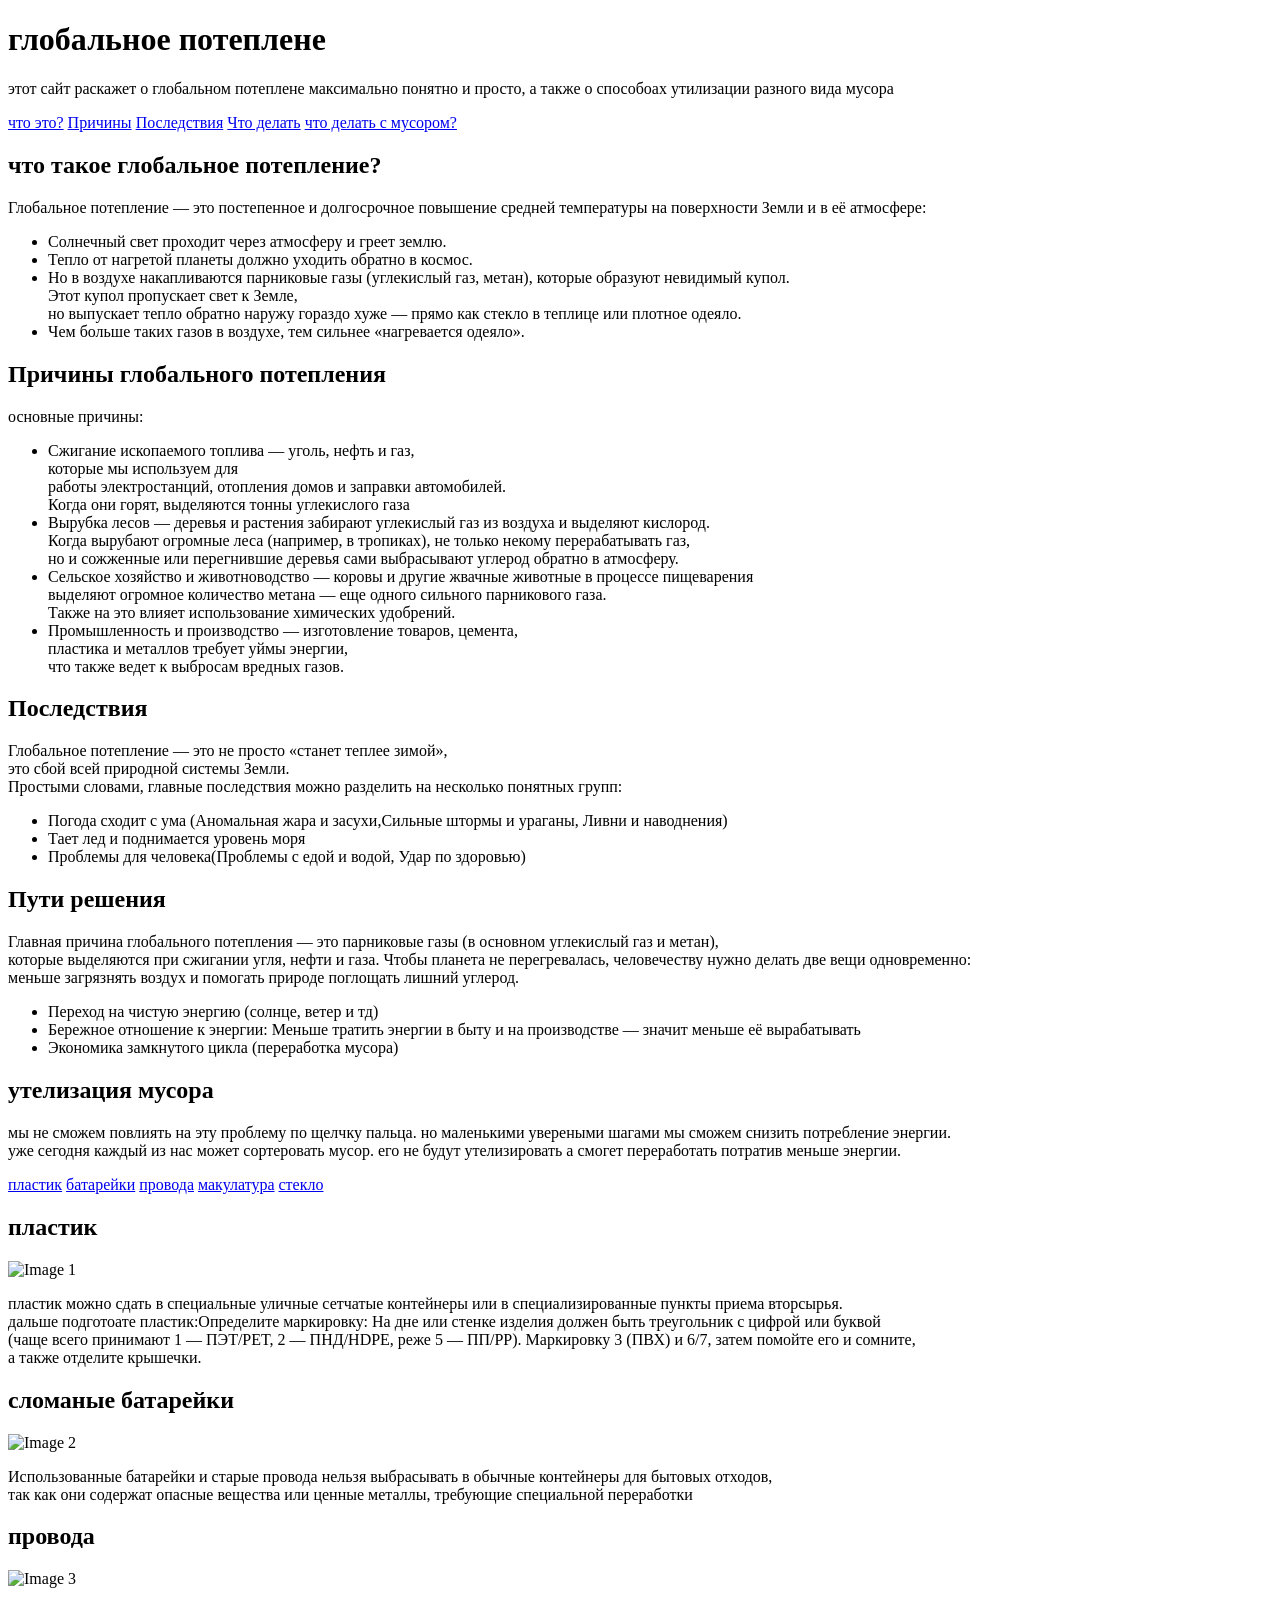
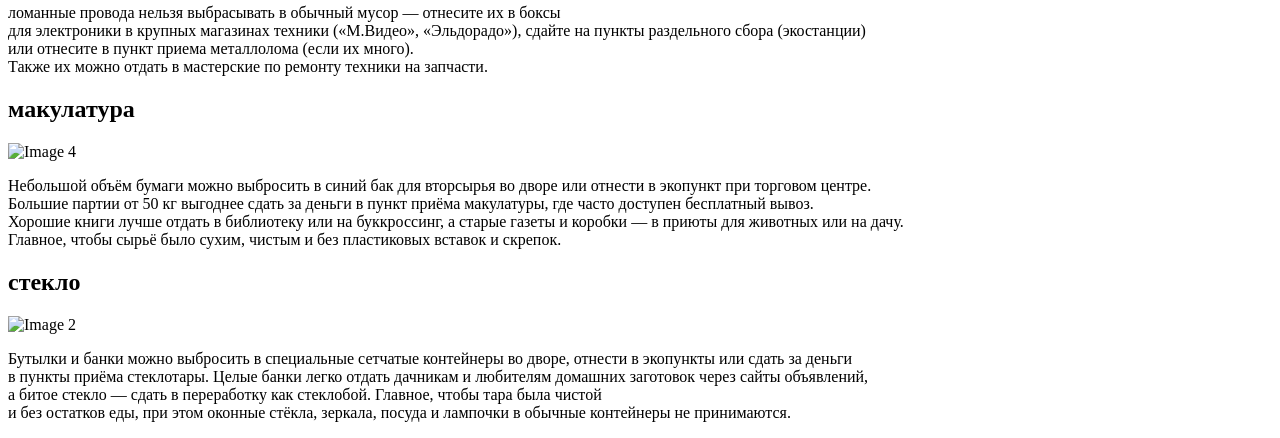
==== global-warming/index.html @ 6be5afdc "Add files via upload" ====
<!DOCTYPE html>
<html>
<head>
    <title>global warming</title>
    <link rel="stylesheet" href="static/css/style.css">
</head>
<body>
    <div class="container">
    <h1>глобальное потеплене</h1>
    <p>этот сайт раскажет о глобальном потеплене максимально понятно и просто, а также о способоах утилизации разного вида мусора</p>

<a href="#whatisthis" class="btn">что это?</a>
<a href="#prichiny" class="btn">Причины</a>
<a href="#posledstviya" class="btn">Последствия</a>
<a href="#resheniya" class="btn">Что делать</a>
<a href="#ytelezacia" class="btn">что делать с мусором?</a>


<h2 id="whatisthis">что такое глобальное потепление?</h2>
<p>Глобальное потепление — это постепенное и долгосрочное повышение средней температуры на поверхности Земли и в её атмосфере:</p>
<ul>
    <li>Солнечный свет проходит через атмосферу и греет землю.</li>
    <li>Тепло от нагретой планеты должно уходить обратно в космос.</li>
    <li>Но в воздухе накапливаются парниковые газы (углекислый газ, метан), которые образуют невидимый купол.<br>
        Этот купол пропускает свет к Земле,<br>
        но выпускает тепло обратно наружу гораздо хуже — прямо как стекло в теплице или плотное одеяло.</li>
    <li>Чем больше таких газов в воздухе, тем сильнее «нагревается одеяло».</li>
 </ul>

<h2 id="prichiny">Причины глобального потепления</h2>
<p>основные причины: </p>
<ul>
    <li>Сжигание ископаемого топлива — уголь, нефть и газ,<br>
        которые мы используем для<br>
        работы электростанций, отопления домов и заправки автомобилей.<br>
        Когда они горят, выделяются тонны углекислого газа</li>
    <li>Вырубка лесов — деревья и растения забирают углекислый газ из воздуха и выделяют кислород.<br>
        Когда вырубают огромные леса (например, в тропиках), не только некому перерабатывать газ,<br>
        но и сожженные или перегнившие деревья сами выбрасывают углерод обратно в атмосферу.</li>
    <li>Сельское хозяйство и животноводство — коровы и другие жвачные животные в процессе пищеварения<br>
        выделяют огромное количество метана — еще одного сильного парникового газа.<br>
        Также на это влияет использование химических удобрений.</li>
    <li>Промышленность и производство — изготовление товаров, цемента,<br>
        пластика и металлов требует уймы энергии,<br>
        что также ведет к выбросам вредных газов.</li>
 </ul>

<h2 id="posledstviya">Последствия</h2>
<p>Глобальное потепление — это не просто «станет теплее зимой»,<br>
    это сбой всей природной системы Земли.<br>
    Простыми словами, главные последствия можно разделить на несколько понятных групп:</p>
<ul>
    <li> Погода сходит с ума (Аномальная жара и засухи,Сильные штормы и ураганы, Ливни и наводнения)</li>
    <li>Тает лед и поднимается уровень моря</li>
    <li>Проблемы для человека(Проблемы с едой и водой, Удар по здоровью)</li>
</ul>

<h2 id="resheniya">Пути решения</h2>
<p>Главная причина глобального потепления — это парниковые газы (в основном углекислый газ и метан),<br>
    которые выделяются при сжигании угля, нефти и газа. Чтобы планета не перегревалась, человечеству нужно делать две вещи одновременно:<br>
    меньше загрязнять воздух и помогать природе поглощать лишний углерод.</p>
<ul>
    <li> Переход на чистую энергию (солнце, ветер и тд)</li>
    <li>Бережное отношение к энергии: Меньше тратить энергии в быту и на производстве — значит меньше её вырабатывать</li>
    <li>Экономика замкнутого цикла (переработка мусора)</li>
</ul>

<h2 id="ytelezacia"> утелизация мусора</h2> 
<p> мы не сможем повлиять на эту проблему по щелчку пальца. но маленькими увереными шагами мы сможем снизить потребление энергии.<br>
    уже сегодня каждый из нас может сортеровать мусор. его не будут утелизировать а смогет переработать потратив меньше энергии.
</p>

<a href="plastik" class="btn">пластик</a>
<a href="#batareike" class="btn">батарейки</a>
<a href="#provoda" class="btn">провода</a>
<a href="#makylotyra" class="btn">макулатура</a>
<a href="#cteklo" class="btn">стекло</a>

<h2 id="plastik"> пластик</h2>
<img src="https://encrypted-tbn0.gstatic.com/images?q=tbn:ANd9GcReoOYkgKY7G3hdk6VFOEm8cEeiVsaWsrGo63MHRy_Ic8uAmpXsa_OJlnJZ&s=10" alt="Image 1">
<p>пластик можно сдать в специальные уличные сетчатые контейнеры или в специализированные пункты приема вторсырья.<br>
    дальше подготоате пластик:Определите маркировку: На дне или стенке изделия должен быть треугольник с цифрой или буквой<br>
    (чаще всего принимают 1 — ПЭТ/PET, 2 — ПНД/HDPE, реже 5 — ПП/PP). Маркировку 3 (ПВХ) и 6/7, затем помойте его и сомните,<br>
     а также отделите крышечки. 
</p>


<h2 id="batareike"> сломаные батарейки</h2>
<img src="https://encrypted-tbn0.gstatic.com/images?q=tbn:ANd9GcSL308qB6MCjccYbtQGacuqZCmRe4tq2SLp0vXS1LeVBA&s=10" alt="Image 2">
<p> Использованные батарейки и старые провода нельзя выбрасывать в обычные контейнеры для бытовых отходов, <br>
    так как они содержат опасные вещества или ценные металлы, требующие специальной переработки</p>

<h2 id="provoda"> провода</h2>
<img src="https://encrypted-tbn0.gstatic.com/images?q=tbn:ANd9GcTpGKfm7-1x-7rdb5wYCkrj90jLdIP96sN15inHepSr8g&s=10" alt="Image 3">
<p> ломанные провода нельзя выбрасывать в обычный мусор — отнесите их в боксы <br>
    для электроники в крупных магазинах техники («М.Видео», «Эльдорадо»), сдайте на пункты раздельного сбора (экостанции) <br>
    или отнесите в пункт приема металлолома (если их много). <br>
    Также их можно отдать в мастерские по ремонту техники на запчасти.</p>

<h2 id="#makylotyra"> макулатура</h2> 
<img src="https://encrypted-tbn0.gstatic.com/images?q=tbn:ANd9GcRN8WDjLr7g7T6D9ndI_4gNwhPZYNCLs3O47XuOAFYdmg&s=10" alt="Image 4">
<p> Небольшой объём бумаги можно выбросить в синий бак для вторсырья во дворе или отнести в экопункт при торговом центре.<br>
     Большие партии от 50 кг выгоднее сдать за деньги в пункт приёма макулатуры, где часто доступен бесплатный вывоз.<br>
     Хорошие книги лучше отдать в библиотеку или на буккроссинг, а старые газеты и коробки — в приюты для животных или на дачу.<br>
     Главное, чтобы сырьё было сухим, чистым и без пластиковых вставок и скрепок.</p>

<h2 id="cteklo"> стекло</h2>
<img src="https://encrypted-tbn0.gstatic.com/images?q=tbn:ANd9GcQvuAu0lDflCxD_XLOhbjyHLrrhnw5spJu3jpvx9fXw1w&s=10" alt="Image 2">
<p> Бутылки и банки можно выбросить в специальные сетчатые контейнеры во дворе, отнести в экопункты или сдать за деньги<br>
     в пункты приёма стеклотары. Целые банки легко отдать дачникам и любителям домашних заготовок через сайты объявлений,<br>
      а битое стекло — сдать в переработку как стеклобой. Главное, чтобы тара была чистой<br>
     и без остатков еды, при этом оконные стёкла, зеркала, посуда и лампочки в обычные контейнеры не принимаются.</p>
    </div>
</body>
</html>
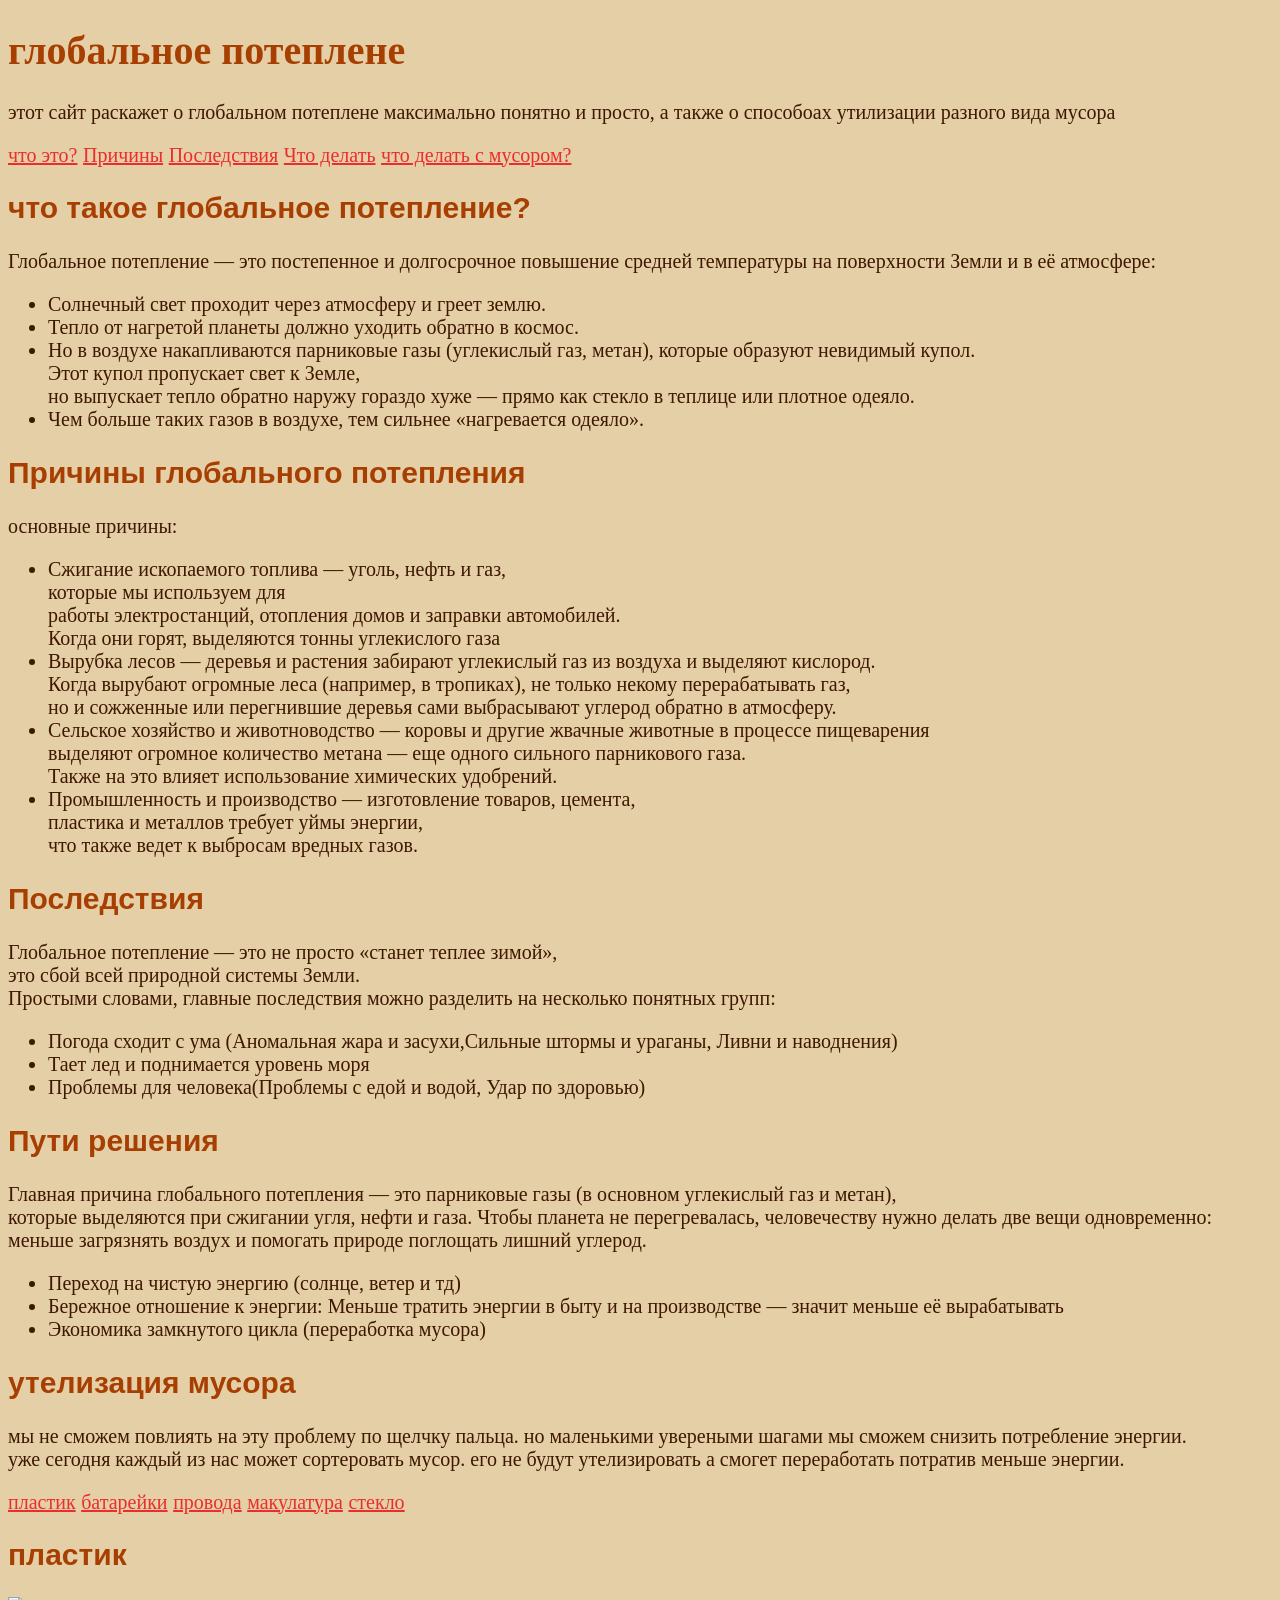
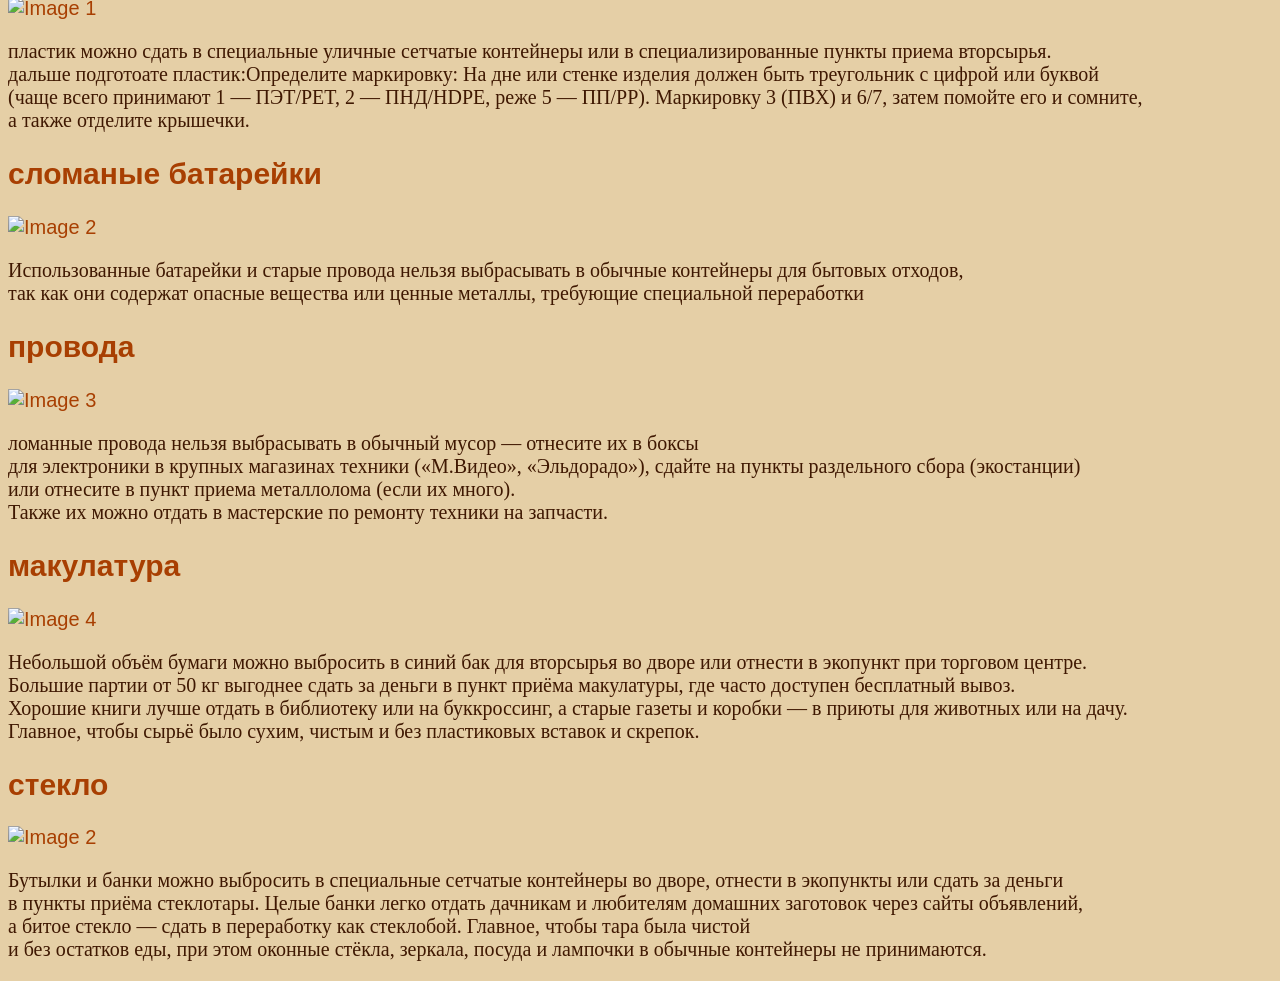
==== commit 337821c4: "Update index.html" ====
--- a/global-warming/index.html
+++ b/global-warming/index.html
@@ -1,7 +1,7 @@
 <!DOCTYPE html>
 <html>
 <head>
-    <title>global warming</title>
+    <link rel="stylesheet" href="style.css">
     <link rel="stylesheet" href="static/css/style.css">
 </head>
 <body>
@@ -112,4 +112,4 @@
      и без остатков еды, при этом оконные стёкла, зеркала, посуда и лампочки в обычные контейнеры не принимаются.</p>
     </div>
 </body>
-</html>+</html>
--- a/global-warming/style.css
+++ b/global-warming/style.css
@@ -0,0 +1,36 @@
+body {
+    font-family: Arial,  sans-serif; /* Семейство шрифтов */
+    font-size: 20px; /* Размер основного шрифта в <p></p>  */
+    background-color: #e5cfa6; /* Цвет фона веб-страницы */
+    color: #a83f02; /* Цвет основного текста */ 
+}
+
+h1 {
+    color: #a83f02; /* Цвет заголовка */
+    font: 24px;/* Размер шрифта в пунктах */
+    font-family: IMPACT; /* Семейство шрифтов */
+}
+
+p{
+    color: #3f1802; /* Цвет заголовка */
+    font-size: 20px; /* Размер шрифта в пунктах */
+    font-family: Georgia, serif; /* Семейство шрифтов */
+}
+
+a{
+    color: #ec2d2d; /* Цвет заголовка */
+    font-size: 20px; /* Размер шрифта в пунктах */
+    font-family: Georgia, serif; /* Семейство шрифтов */
+}
+
+li{
+    color: #3f1802; /* Цвет заголовка */
+    font-size: 20px; /* Размер шрифта в пунктах */
+    font-family: Georgia, serif; /* Семейство шрифтов */
+}
+
+container {
+  max-width: 800px; /* Ограничиваем ширину, чтобы строки не были слишком длинными */
+  margin: 0 auto;   /* Автоматические отступы слева и справа ставят блок ровно по центру */
+  padding: 20px;    /* Небольшой отступ внутри, чтобы текст не прилипал к краям на телефонах */
+}
